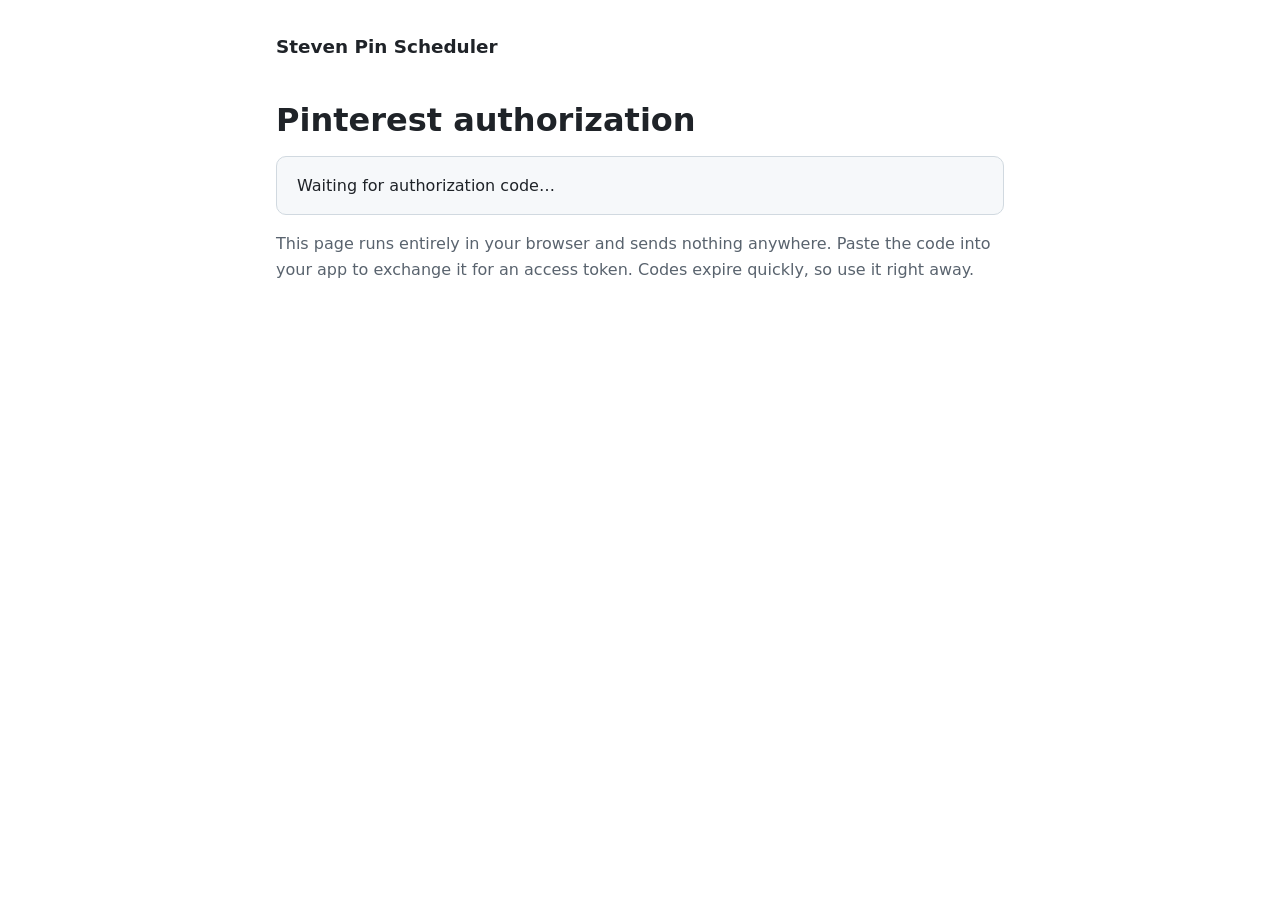
==== callback.html @ 401a70a5 "Initial" ====
<!DOCTYPE html>
<html lang="en">
<head>
  <meta charset="utf-8">
  <meta name="viewport" content="width=device-width, initial-scale=1">
  <meta name="robots" content="noindex">
  <title>OAuth Callback – Steven Pin Scheduler</title>
  <link rel="stylesheet" href="style.css">
</head>
<body>
  <header><a class="brand" href="./">Steven Pin Scheduler</a></header>
  <main>
    <h1>Pinterest authorization</h1>
    <div id="out" class="card">Waiting for authorization code…</div>
    <p class="muted">This page runs entirely in your browser and sends nothing anywhere. Paste the code into your app to exchange it for an access token. Codes expire quickly, so use it right away.</p>
  </main>
  <script>
    (function () {
      var p = new URLSearchParams(window.location.search);
      var out = document.getElementById('out');
      var esc = function (s) { return String(s).replace(/[&<>"']/g, function (c) { return {'&':'&amp;','<':'&lt;','>':'&gt;','"':'&quot;',"'":'&#39;'}[c]; }); };
      if (p.get('error')) {
        out.innerHTML = '<strong>Error:</strong> ' + esc(p.get('error')) + (p.get('error_description') ? ' – ' + esc(p.get('error_description')) : '');
        return;
      }
      var code = p.get('code');
      if (!code) return;
      out.innerHTML = '<p><strong>Authorization code:</strong></p><p><span class="code" id="code"></span></p>' +
        (p.get('state') ? '<p class="muted">state: <span class="code" id="state"></span></p>' : '') +
        '<button id="copy">Copy code</button>';
      document.getElementById('code').textContent = code;
      if (p.get('state')) document.getElementById('state').textContent = p.get('state');
      document.getElementById('copy').onclick = function () {
        navigator.clipboard.writeText(code).then(function () { document.getElementById('copy').textContent = 'Copied'; });
      };
    })();
  </script>
</body>
</html>
---- style.css ----
:root { --fg:#1f2328; --muted:#59636e; --bg:#ffffff; --card:#f6f8fa; --accent:#c8102e; --border:#d1d9e0; }
@media (prefers-color-scheme: dark) { :root { --fg:#e6edf3; --muted:#9198a1; --bg:#0d1117; --card:#161b22; --accent:#ff6b7f; --border:#30363d; } }
* { box-sizing: border-box; }
body { margin:0; font-family: system-ui, -apple-system, "Segoe UI", Roboto, sans-serif; color:var(--fg); background:var(--bg); line-height:1.6; }
header, main, footer { max-width: 760px; margin: 0 auto; padding: 0 16px; }
header { padding-top: 32px; display:flex; justify-content:space-between; align-items:center; flex-wrap:wrap; gap:8px; }
header .brand { font-weight:700; font-size:1.15rem; color:var(--fg); text-decoration:none; }
nav a { color:var(--muted); text-decoration:none; margin-left:16px; }
nav a:hover { color:var(--accent); }
main { padding-top: 24px; padding-bottom: 48px; }
h1 { font-size: 2rem; line-height:1.2; margin: 16px 0 8px; }
h2 { font-size: 1.25rem; margin-top: 32px; }
.muted { color: var(--muted); }
.card { background:var(--card); border:1px solid var(--border); border-radius:10px; padding:16px 20px; margin:16px 0; }
code, .code { font-family: ui-monospace, Menlo, Consolas, monospace; background:var(--card); border:1px solid var(--border); border-radius:6px; padding:2px 6px; word-break: break-all; }
button { background:var(--accent); color:#fff; border:0; border-radius:8px; padding:8px 14px; font-size:0.95rem; cursor:pointer; }
a { color: var(--accent); }
footer { border-top:1px solid var(--border); padding-top:16px; padding-bottom:32px; font-size:0.9rem; color:var(--muted); }
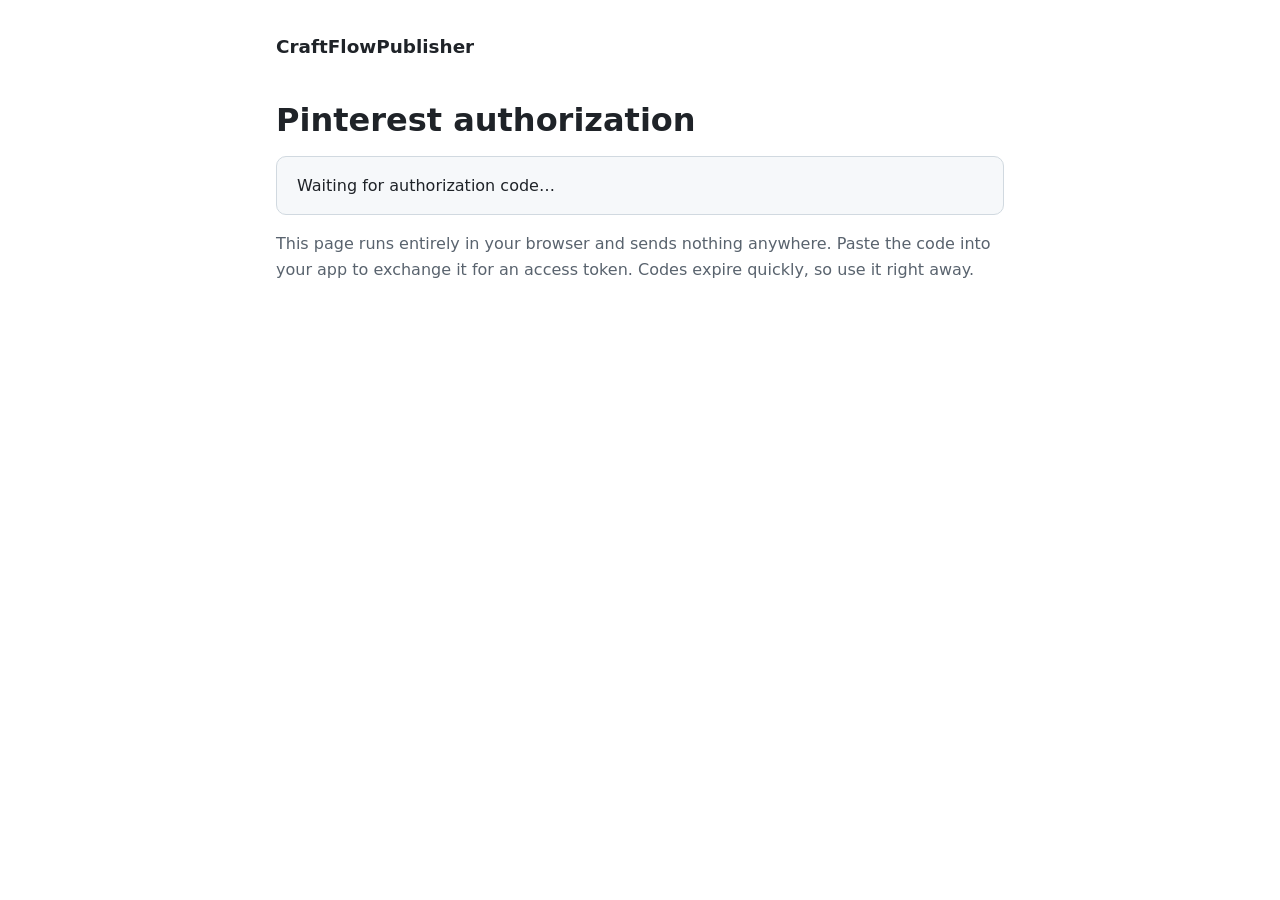
==== commit 5c34641b: "change namd and add contact email back" ====
--- a/callback.html
+++ b/callback.html
@@ -4,11 +4,11 @@
   <meta charset="utf-8">
   <meta name="viewport" content="width=device-width, initial-scale=1">
   <meta name="robots" content="noindex">
-  <title>OAuth Callback – Steven Pin Scheduler</title>
+  <title>OAuth Callback – CraftFlowPublisher</title>
   <link rel="stylesheet" href="style.css">
 </head>
 <body>
-  <header><a class="brand" href="./">Steven Pin Scheduler</a></header>
+  <header><a class="brand" href="./">CraftFlowPublisher</a></header>
   <main>
     <h1>Pinterest authorization</h1>
     <div id="out" class="card">Waiting for authorization code…</div>
